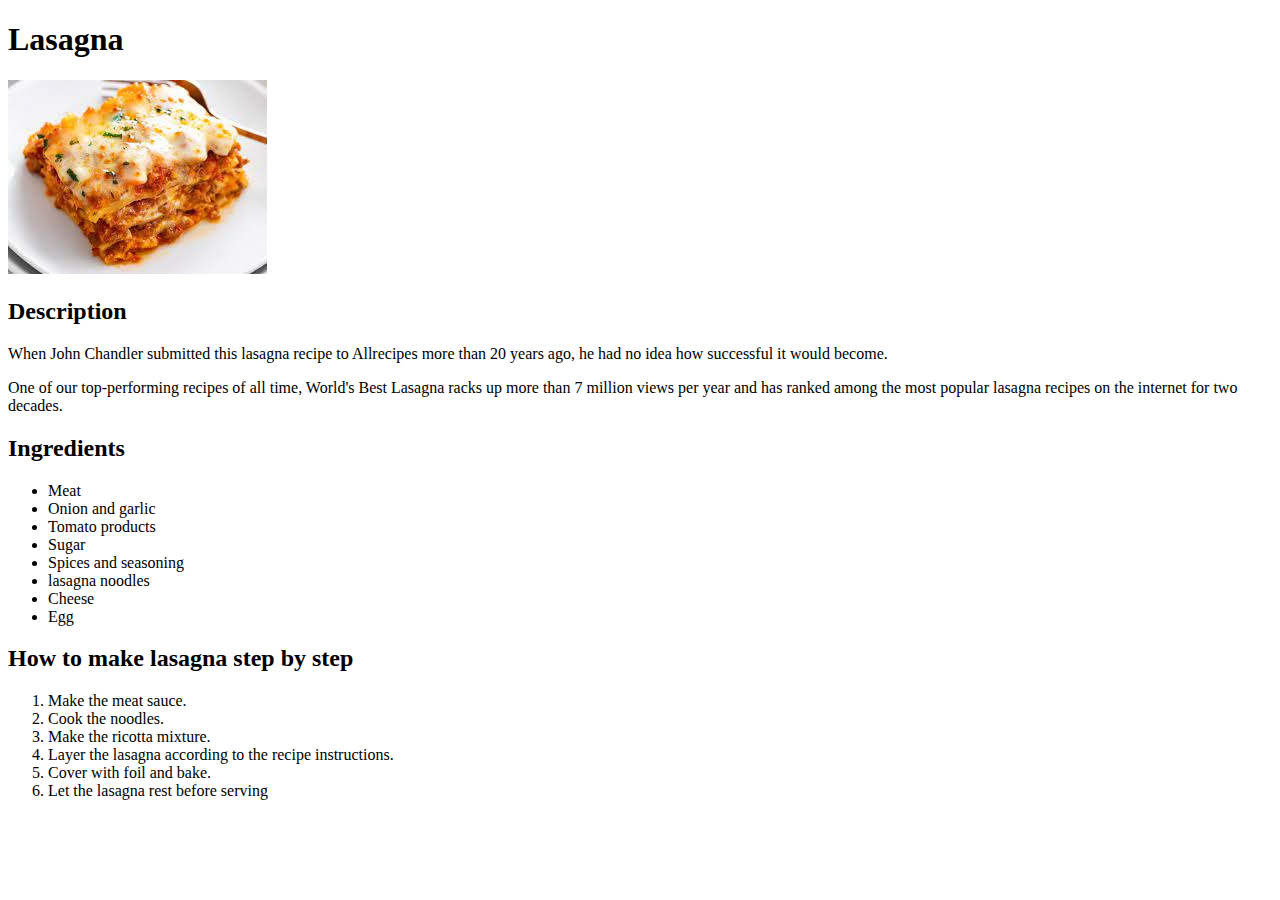
==== recipes/lasagna.html @ f53b5be1 "Add lasagna recipe" ====
<!DOCTYPE html>
<html>

    <head>
        <meta charset="utf-8">
        <title>Lasagna recipe</title>
    </head>






    <body>
        <h1>Lasagna</h1>
        <img src="../images/lasagna.jpeg">
        
        <h2>Description</h2>
            <p>When John Chandler submitted this lasagna recipe to Allrecipes more than 20 years ago, he had no idea how successful it would become.</p>
            <p>One of our top-performing recipes of all time, World's Best Lasagna racks up more than 7 million views per year and has ranked among the most popular lasagna recipes on the internet for two decades. </p>
    



        <h2>Ingredients</h2>
            <ul>
                <li>Meat</li>
                <li>Onion and garlic</li>
                <li>Tomato products</li>
                <li>Sugar</li>
                <li>Spices and seasoning</li>
                <li>lasagna noodles</li>
                <li>Cheese</li>
                <li>Egg</li>

            </ul>
    
        <h2>How to make lasagna  step by step</h2>
            <ol>
                <li>Make the meat sauce.</li>
                <li>Cook the noodles.</li>
                <li>Make the ricotta mixture.</li>
                <li>Layer the lasagna according to the recipe instructions.</li>
                <li>Cover with foil and bake.</li>
                <li>Let the lasagna rest before serving</li>

            </ol>
    
    </body>



</html>
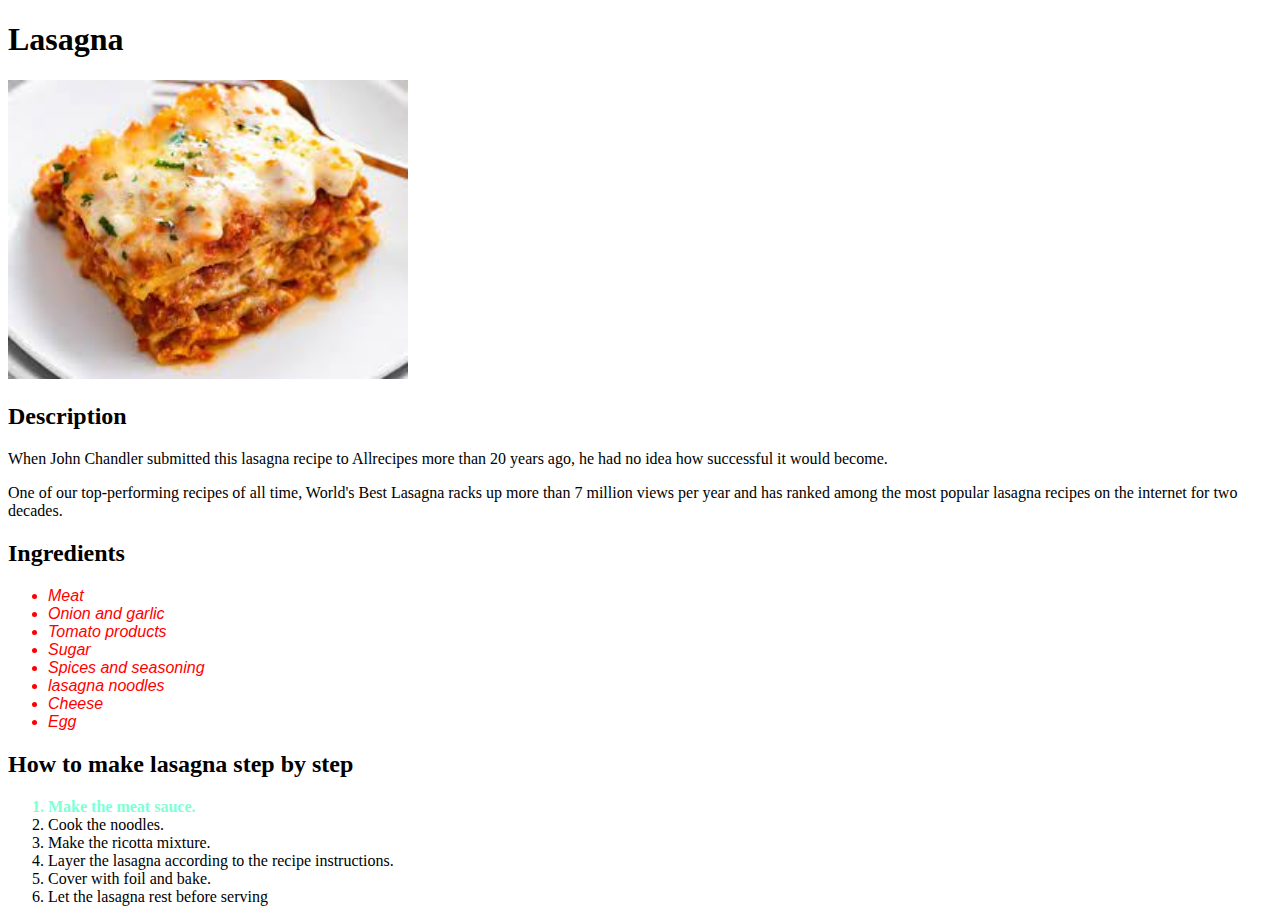
==== commit 2fbd8c56: "Change project recipes so that it uses css" ====
--- a/recipes/lasagna.html
+++ b/recipes/lasagna.html
@@ -4,6 +4,7 @@
     <head>
         <meta charset="utf-8">
         <title>Lasagna recipe</title>
+        <link rel="stylesheet" href="../styles.css">
     </head>
 
 
@@ -13,7 +14,7 @@
 
     <body>
         <h1>Lasagna</h1>
-        <img src="../images/lasagna.jpeg">
+        <img class = "lasagna-pic"  src="../images/lasagna.jpeg">
         
         <h2>Description</h2>
             <p>When John Chandler submitted this lasagna recipe to Allrecipes more than 20 years ago, he had no idea how successful it would become.</p>
@@ -23,7 +24,7 @@
 
 
         <h2>Ingredients</h2>
-            <ul>
+            <ul class = "lasagna-ingredients">
                 <li>Meat</li>
                 <li>Onion and garlic</li>
                 <li>Tomato products</li>
@@ -37,7 +38,7 @@
     
         <h2>How to make lasagna  step by step</h2>
             <ol>
-                <li>Make the meat sauce.</li>
+                <li id="lasagna-id-first-ingredient">Make the meat sauce.</li>
                 <li>Cook the noodles.</li>
                 <li>Make the ricotta mixture.</li>
                 <li>Layer the lasagna according to the recipe instructions.</li>
--- a/styles.css
+++ b/styles.css
@@ -0,0 +1,54 @@
+a {
+    font-size: 20px;
+    font-family: 'Franklin Gothic Medium', 'Arial Narrow', Arial, sans-serif;
+    color: blue;
+}
+
+.lasagna-pic {
+    width: 400px;
+    height: auto;
+}
+
+.lasagna-ingredients {
+    font-style: italic;
+    font-family: 'Segoe UI', Tahoma, Geneva, Verdana, sans-serif;
+    color: red;
+}
+
+#lasagna-id-first-ingredient {
+    font-weight: bold;
+    color: aquamarine;
+
+}
+
+.pasta-pic {
+    width: 600px;
+    height: auto;
+}
+
+
+
+.pasta-ingredients .pasta-sub-ingredient {
+    color: brown;
+    font-family: 'Times New Roman', Times, serif;
+    font-size: larger;
+}
+
+
+.pasta-first-ingr,
+.pasta-second-ingr {
+    color: blueviolet;
+    font-size: small;
+    font-weight: bolder;
+}
+
+.pizza.step1 {
+    color: red;
+    font-size: x-large;
+    font-weight: lighter;
+}
+
+.pizza.step2 {
+    color:blueviolet;
+    font-size: small;
+}